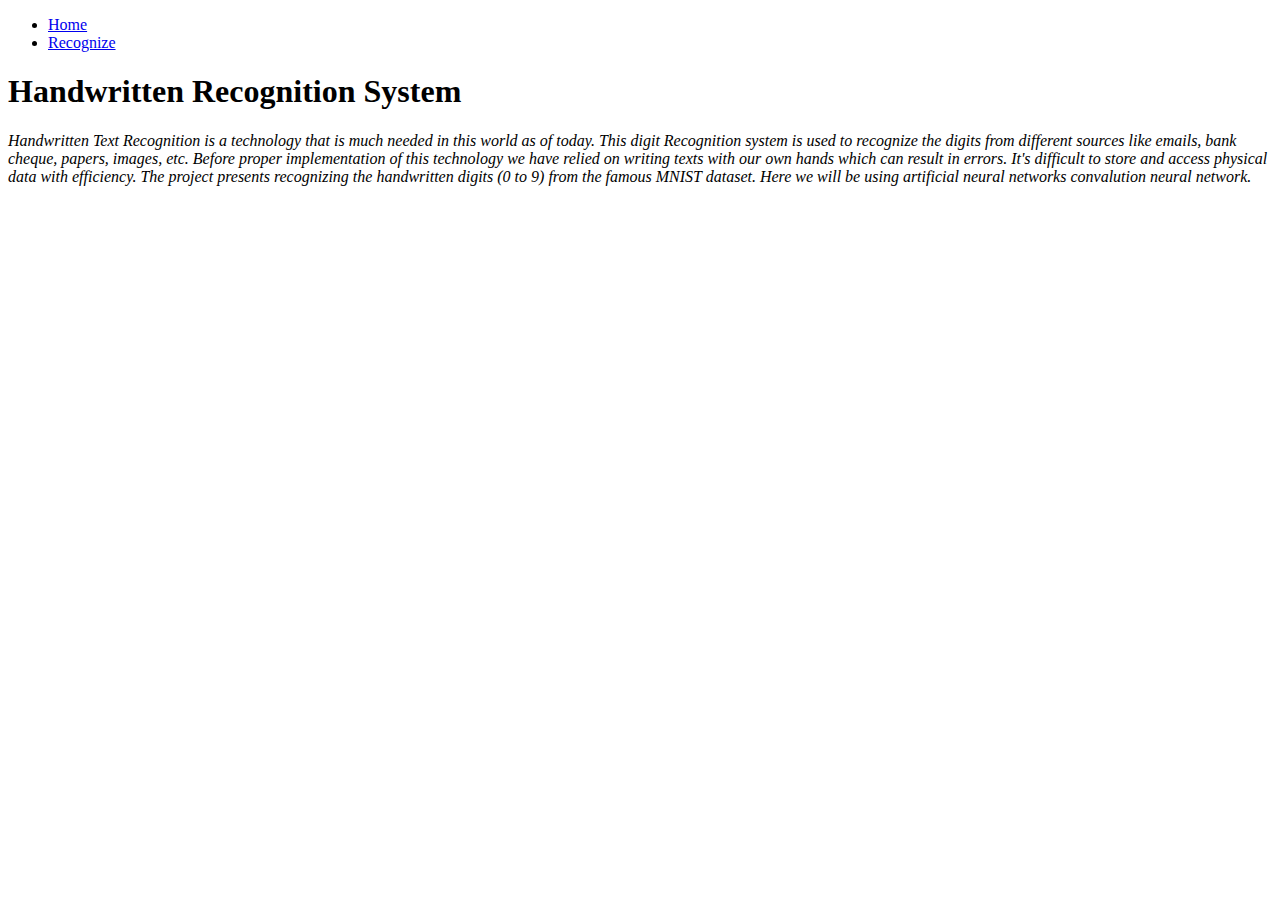
==== index.html @ 1d37d5b5 "Add files via upload" ====
<!DOCTYPE html>
<html lang="en">

<head>
    <meta charset="UTF-8">
    <meta http-equiv="X-UA-Compatible" content="IE=edge">
    <meta name="viewport" content="width=device-width, initial-scale=1.0">
    <title>Handwritten Recognition System</title>
    <link rel="stylesheet" href="./style/style.css">
</head>

<body>
    <header class="header">
        <nav class="navbar">
            <ul>
                <li>
                    <a href="#">Home</a>
                </li>
                <li>
                    <a href="./recognize.html">Recognize</a>
                </li>
            </ul>
        </nav>
    </header>

    <div class="bg-pic"></div>

    <main class="main">
        <h1 class="main-heading">Handwritten Recognition System</h1>

        <p class="content">
            <em>
                Handwritten Text Recognition is a technology that is much needed in this world as of today. This digit
                Recognition system is used to recognize the digits from different sources like emails, bank cheque,
                papers, images, etc. Before proper implementation of this technology we have relied on writing texts
                with our own hands which can result in errors. It's difficult to store and access physical data with
                efficiency. The project presents recognizing the handwritten digits (0 to 9) from the famous MNIST
                dataset. Here we will be using artificial neural networks convalution neural network.
            </em>
        </p>
    </main>
</body>

</html>
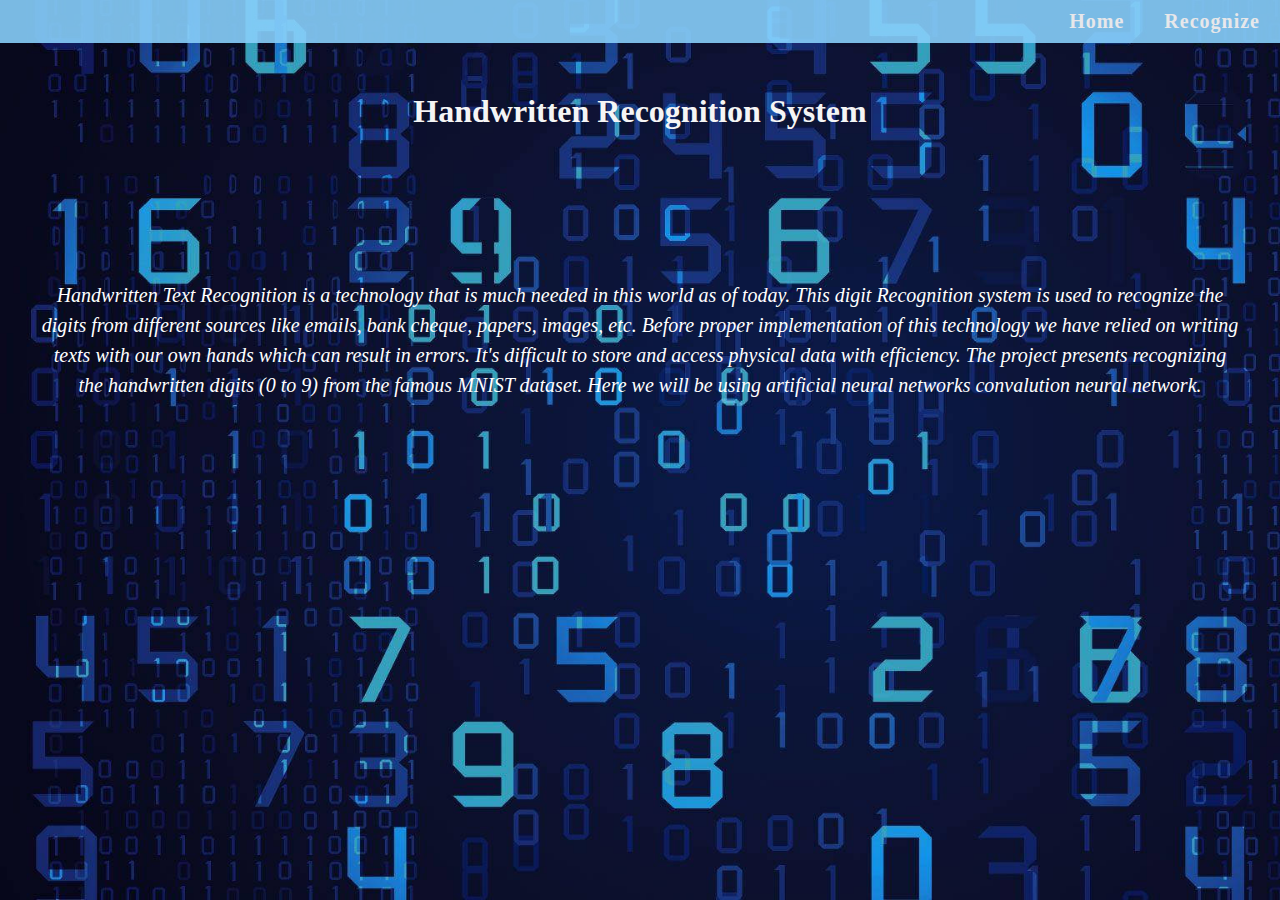
==== commit c62e5822: "Add files via upload" ====
--- a/index.html
+++ b/index.html
@@ -6,7 +6,7 @@
     <meta http-equiv="X-UA-Compatible" content="IE=edge">
     <meta name="viewport" content="width=device-width, initial-scale=1.0">
     <title>Handwritten Recognition System</title>
-    <link rel="stylesheet" href="./style/style.css">
+    <link rel="stylesheet" href="./styles/style.css">
 </head>
 
 <body>
--- a/styles/style.css
+++ b/styles/style.css
@@ -0,0 +1,65 @@
+* {
+    margin: 0;
+    padding: 0;
+    box-sizing: border-box;
+}
+
+body {
+    background-image: url(/images/db-bg.jpg);
+    background-repeat: no-repeat;
+    background-size: cover;
+    height: 100vh;
+}
+
+.header {
+    background-color: lightskyblue;
+    opacity: 0.9;
+    font-size: 20px;
+    padding: 10px;
+    position: sticky;
+}
+
+.navbar {
+    text-decoration: none;
+}
+
+ul {
+    display: flex;
+    flex-direction: row;
+    justify-content: flex-end;
+    gap: 20px;
+    list-style-type: none;
+}
+
+a {
+    color: white;
+    letter-spacing: 1px;
+    text-decoration: none;
+    padding: 10px;
+    font-weight: 700;
+}
+
+a:hover {
+    color: darkblue;
+    cursor: pointer;
+}
+
+.main {
+    margin: 40px;
+}
+
+.main-heading {
+    color: whitesmoke;
+    text-align: center;
+    letter-spacing: 1.5;
+    margin: 50px 0 0px;
+}
+
+.content {
+    color: white;
+    font-size: 20px;
+    font-weight: 500;
+    text-align: center;
+    line-height: 1.5;
+    margin-top: 150px;
+}